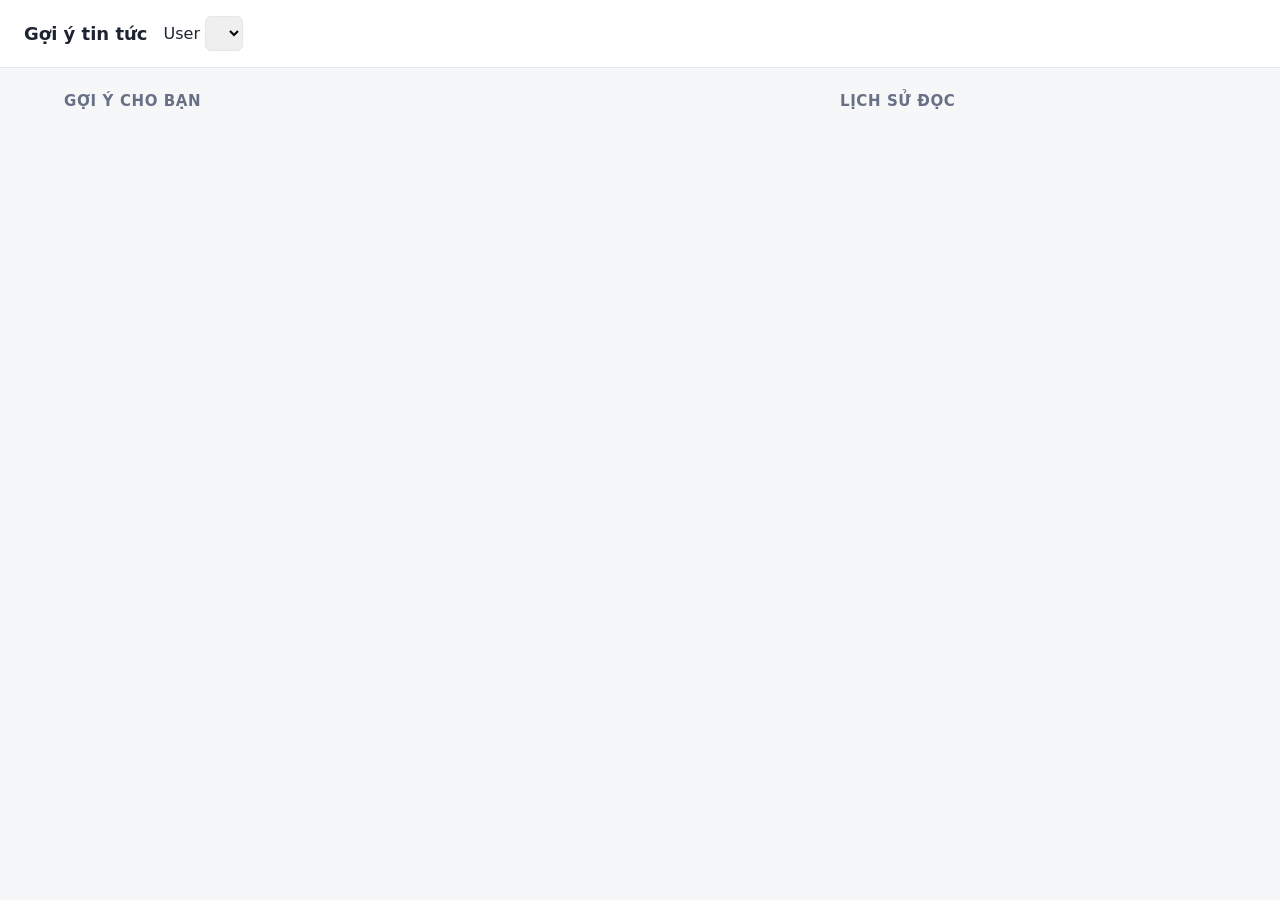
==== app/static/index.html @ 9b70e2e4 "Khởi tạo hệ gợi ý tin tức trên MIND - Tiền xử lý MIND, dataset với negative sampling - Baseline: pop" ====
<!doctype html>
<html lang="vi">
<head>
<meta charset="utf-8">
<meta name="viewport" content="width=device-width, initial-scale=1">
<title>News Recommender</title>
<style>
  :root { --bg: #f6f7f9; --card: #fff; --text: #1d2330; --muted: #677085; --accent: #2457d6; --border: #e3e6ec; }
  * { box-sizing: border-box; }
  body { margin: 0; font-family: system-ui, sans-serif; background: var(--bg); color: var(--text); }
  header { padding: 16px 24px; background: var(--card); border-bottom: 1px solid var(--border); display: flex; gap: 16px; align-items: center; flex-wrap: wrap; }
  header h1 { font-size: 18px; margin: 0; }
  #method { color: var(--muted); font-size: 13px; }
  select, input { padding: 6px 8px; border: 1px solid var(--border); border-radius: 6px; font: inherit; }
  main { display: grid; grid-template-columns: 2fr 1fr; gap: 24px; padding: 24px; max-width: 1200px; margin: 0 auto; }
  @media (max-width: 800px) { main { grid-template-columns: 1fr; padding: 16px; } }
  h2 { font-size: 15px; margin: 0 0 12px; color: var(--muted); text-transform: uppercase; letter-spacing: .04em; }
  .card { background: var(--card); border: 1px solid var(--border); border-radius: 8px; padding: 12px 14px; margin-bottom: 10px; }
  .card h3 { font-size: 15px; margin: 4px 0; }
  .card p { font-size: 13px; color: var(--muted); margin: 4px 0 8px; }
  .tag { font-size: 11px; color: var(--accent); text-transform: uppercase; }
  .score { float: right; font-size: 12px; color: var(--muted); font-variant-numeric: tabular-nums; }
  button { border: 0; background: var(--accent); color: #fff; padding: 5px 10px; border-radius: 6px; cursor: pointer; font-size: 13px; }
  .history .card { padding: 8px 12px; }
  .history .card h3 { font-size: 13px; font-weight: 500; }
</style>
</head>
<body>
<header>
  <h1>Gợi ý tin tức</h1>
  <label>User <select id="user"></select></label>
  <span id="method"></span>
</header>
<main>
  <section><h2>Gợi ý cho bạn</h2><div id="recs"></div></section>
  <section class="history"><h2>Lịch sử đọc</h2><div id="history"></div></section>
</main>
<script>
const $ = (id) => document.getElementById(id);
const esc = (s) => String(s).replace(/[&<>"]/g, (c) => ({ "&": "&amp;", "<": "&lt;", ">": "&gt;", '"': "&quot;" }[c]));
const get = (url) => fetch(url).then((r) => r.json());

function card(n, withButton) {
  return `<div class="card">
    ${n.score !== undefined ? `<span class="score">${n.score}</span>` : ""}
    <span class="tag">${esc(n.category)} / ${esc(n.subcategory)}</span>
    <h3>${esc(n.title)}</h3>
    ${withButton ? `<p>${esc(n.abstract)}</p><button data-id="${esc(n.news_id)}">Đọc tin này</button>` : ""}
  </div>`;
}

async function refresh() {
  const user = $("user").value;
  const [recs, history] = await Promise.all([
    get(`/api/recommend?user_id=${encodeURIComponent(user)}&k=10`),
    get(`/api/history?user_id=${encodeURIComponent(user)}`),
  ]);
  $("recs").innerHTML = recs.map((n) => card(n, true)).join("");
  $("history").innerHTML = history.map((n) => card(n, false)).join("") || "<p>Chưa có lịch sử</p>";
}

$("recs").addEventListener("click", async (e) => {
  const id = e.target.dataset.id;
  if (!id) return;
  await fetch("/api/click", {
    method: "POST", headers: { "Content-Type": "application/json" },
    body: JSON.stringify({ user_id: $("user").value, news_id: id }),
  });
  refresh();
});

(async () => {
  const [info, users] = await Promise.all([get("/api/info"), get("/api/users")]);
  $("method").textContent = `Mô hình: ${info.method} · ${info.num_news} tin · ${info.num_users} user`;
  $("user").innerHTML = users.map((u) => `<option value="${esc(u.user_id)}">${esc(u.user_id)} (${u.history_len} tin)</option>`).join("");
  $("user").addEventListener("change", refresh);
  refresh();
})();
</script>
</body>
</html>
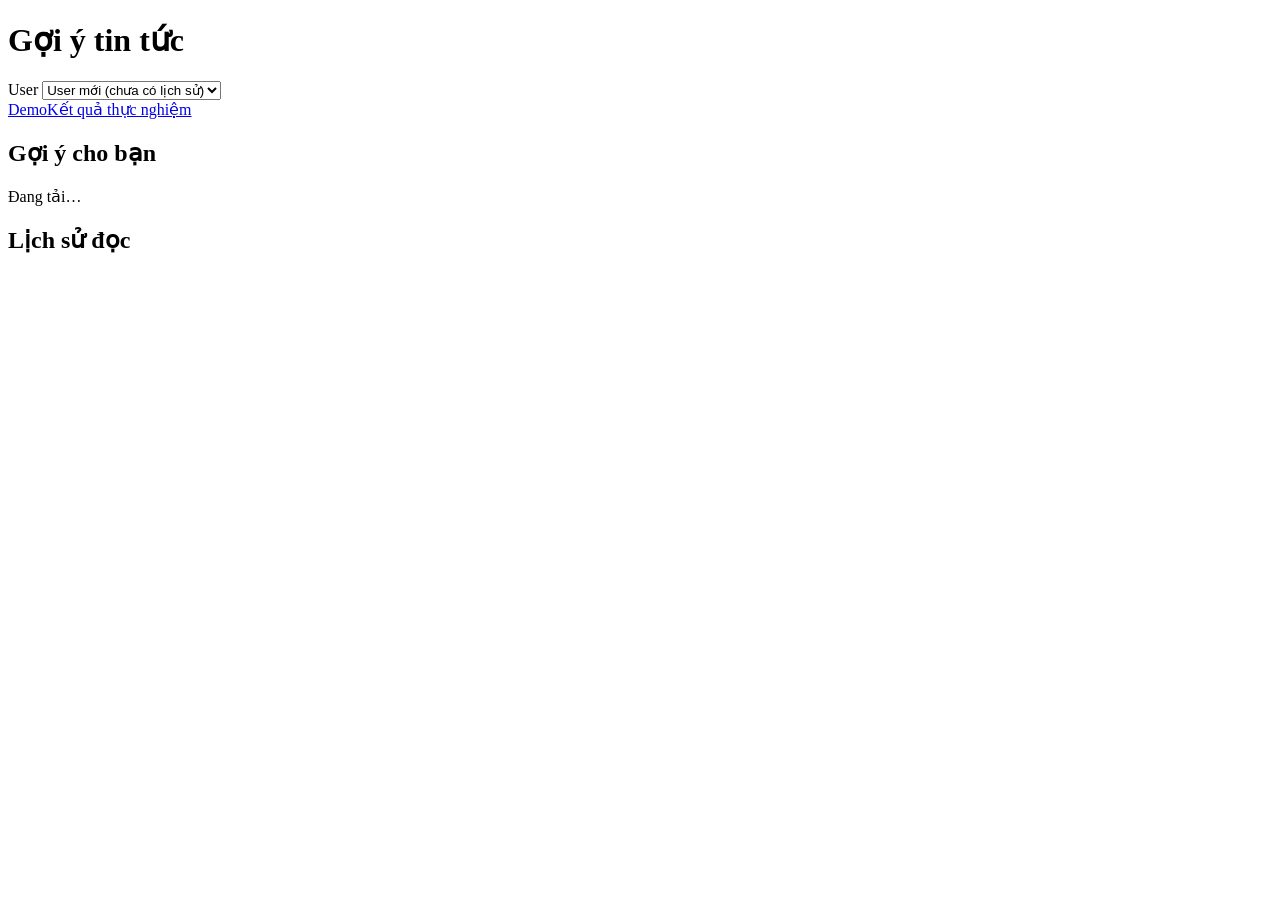
==== commit 151a1c47: "Mô hình đầy đủ cho MIND-large: PLM multi-view, popularity, học tương phản - Tiền xử lý dạng mảng phẳ" ====
--- a/app/static/index.html
+++ b/app/static/index.html
@@ -4,75 +4,64 @@
 <meta charset="utf-8">
 <meta name="viewport" content="width=device-width, initial-scale=1">
 <title>News Recommender</title>
-<style>
-  :root { --bg: #f6f7f9; --card: #fff; --text: #1d2330; --muted: #677085; --accent: #2457d6; --border: #e3e6ec; }
-  * { box-sizing: border-box; }
-  body { margin: 0; font-family: system-ui, sans-serif; background: var(--bg); color: var(--text); }
-  header { padding: 16px 24px; background: var(--card); border-bottom: 1px solid var(--border); display: flex; gap: 16px; align-items: center; flex-wrap: wrap; }
-  header h1 { font-size: 18px; margin: 0; }
-  #method { color: var(--muted); font-size: 13px; }
-  select, input { padding: 6px 8px; border: 1px solid var(--border); border-radius: 6px; font: inherit; }
-  main { display: grid; grid-template-columns: 2fr 1fr; gap: 24px; padding: 24px; max-width: 1200px; margin: 0 auto; }
-  @media (max-width: 800px) { main { grid-template-columns: 1fr; padding: 16px; } }
-  h2 { font-size: 15px; margin: 0 0 12px; color: var(--muted); text-transform: uppercase; letter-spacing: .04em; }
-  .card { background: var(--card); border: 1px solid var(--border); border-radius: 8px; padding: 12px 14px; margin-bottom: 10px; }
-  .card h3 { font-size: 15px; margin: 4px 0; }
-  .card p { font-size: 13px; color: var(--muted); margin: 4px 0 8px; }
-  .tag { font-size: 11px; color: var(--accent); text-transform: uppercase; }
-  .score { float: right; font-size: 12px; color: var(--muted); font-variant-numeric: tabular-nums; }
-  button { border: 0; background: var(--accent); color: #fff; padding: 5px 10px; border-radius: 6px; cursor: pointer; font-size: 13px; }
-  .history .card { padding: 8px 12px; }
-  .history .card h3 { font-size: 13px; font-weight: 500; }
-</style>
+<link rel="stylesheet" href="/static/style.css">
 </head>
 <body>
 <header>
   <h1>Gợi ý tin tức</h1>
-  <label>User <select id="user"></select></label>
-  <span id="method"></span>
+  <label>User
+    <select id="user"><option value="__new__">User mới (chưa có lịch sử)</option></select>
+  </label>
+  <nav><a href="/" class="active">Demo</a><a href="/results">Kết quả thực nghiệm</a></nav>
+  <span id="method" class="muted"></span>
 </header>
-<main>
-  <section><h2>Gợi ý cho bạn</h2><div id="recs"></div></section>
+<main class="grid">
+  <section>
+    <h2>Gợi ý cho bạn <span id="pop" class="muted"></span></h2>
+    <div id="recs"><p class="muted">Đang tải…</p></div>
+  </section>
   <section class="history"><h2>Lịch sử đọc</h2><div id="history"></div></section>
 </main>
 <script>
 const $ = (id) => document.getElementById(id);
-const esc = (s) => String(s).replace(/[&<>"]/g, (c) => ({ "&": "&amp;", "<": "&lt;", ">": "&gt;", '"': "&quot;" }[c]));
+const esc = (s) => String(s ?? "").replace(/[&<>"]/g, (c) => ({ "&": "&amp;", "<": "&lt;", ">": "&gt;", '"': "&quot;" }[c]));
 const get = (url) => fetch(url).then((r) => r.json());
+const user = () => $("user").value;
 
-function card(n, withButton) {
-  return `<div class="card">
+function card(n, full) {
+  const because = (n.because || []).length
+    ? `<p class="because">Vì bạn đã đọc: ${n.because.map((t) => `“${esc(t)}”`).join(", ")}</p>` : "";
+  return `<article class="card">
     ${n.score !== undefined ? `<span class="score">${n.score}</span>` : ""}
     <span class="tag">${esc(n.category)} / ${esc(n.subcategory)}</span>
     <h3>${esc(n.title)}</h3>
-    ${withButton ? `<p>${esc(n.abstract)}</p><button data-id="${esc(n.news_id)}">Đọc tin này</button>` : ""}
-  </div>`;
+    ${full ? `<p>${esc(n.abstract)}</p>${because}<button data-id="${esc(n.news_id)}">Đọc tin này</button>` : ""}
+  </article>`;
 }
 
 async function refresh() {
-  const user = $("user").value;
-  const [recs, history] = await Promise.all([
-    get(`/api/recommend?user_id=${encodeURIComponent(user)}&k=10`),
-    get(`/api/history?user_id=${encodeURIComponent(user)}`),
-  ]);
-  $("recs").innerHTML = recs.map((n) => card(n, true)).join("");
-  $("history").innerHTML = history.map((n) => card(n, false)).join("") || "<p>Chưa có lịch sử</p>";
+  const u = encodeURIComponent(user());
+  const [rec, history] = await Promise.all([get(`/api/recommend?user_id=${u}&k=10`), get(`/api/history?user_id=${u}`)]);
+  $("recs").innerHTML = rec.items.map((n) => card(n, true)).join("");
+  $("pop").textContent = rec.popularity_weight == null ? "" : `· trọng số độ phổ biến ${(rec.popularity_weight * 100).toFixed(0)}%`;
+  $("history").innerHTML = history.map((n) => card(n, false)).join("") || '<p class="muted">Chưa có lịch sử</p>';
 }
 
 $("recs").addEventListener("click", async (e) => {
   const id = e.target.dataset.id;
   if (!id) return;
-  await fetch("/api/click", {
-    method: "POST", headers: { "Content-Type": "application/json" },
-    body: JSON.stringify({ user_id: $("user").value, news_id: id }),
-  });
+  e.target.disabled = true;
+  await fetch("/api/click", { method: "POST", headers: { "Content-Type": "application/json" },
+    body: JSON.stringify({ user_id: user(), news_id: id }) });
   refresh();
 });
 
 (async () => {
   const [info, users] = await Promise.all([get("/api/info"), get("/api/users")]);
-  $("method").textContent = `Mô hình: ${info.method} · ${info.num_news} tin · ${info.num_users} user`;
-  $("user").innerHTML = users.map((u) => `<option value="${esc(u.user_id)}">${esc(u.user_id)} (${u.history_len} tin)</option>`).join("");
+  $("method").textContent = `${info.method} · ${info.num_news.toLocaleString()} tin`;
+  $("user").insertAdjacentHTML("beforeend",
+    users.map((u) => `<option value="${esc(u.user_id)}">${esc(u.user_id)} (${u.history_len} tin đã đọc)</option>`).join(""));
+  $("user").selectedIndex = users.length ? 1 : 0;
   $("user").addEventListener("change", refresh);
   refresh();
 })();
